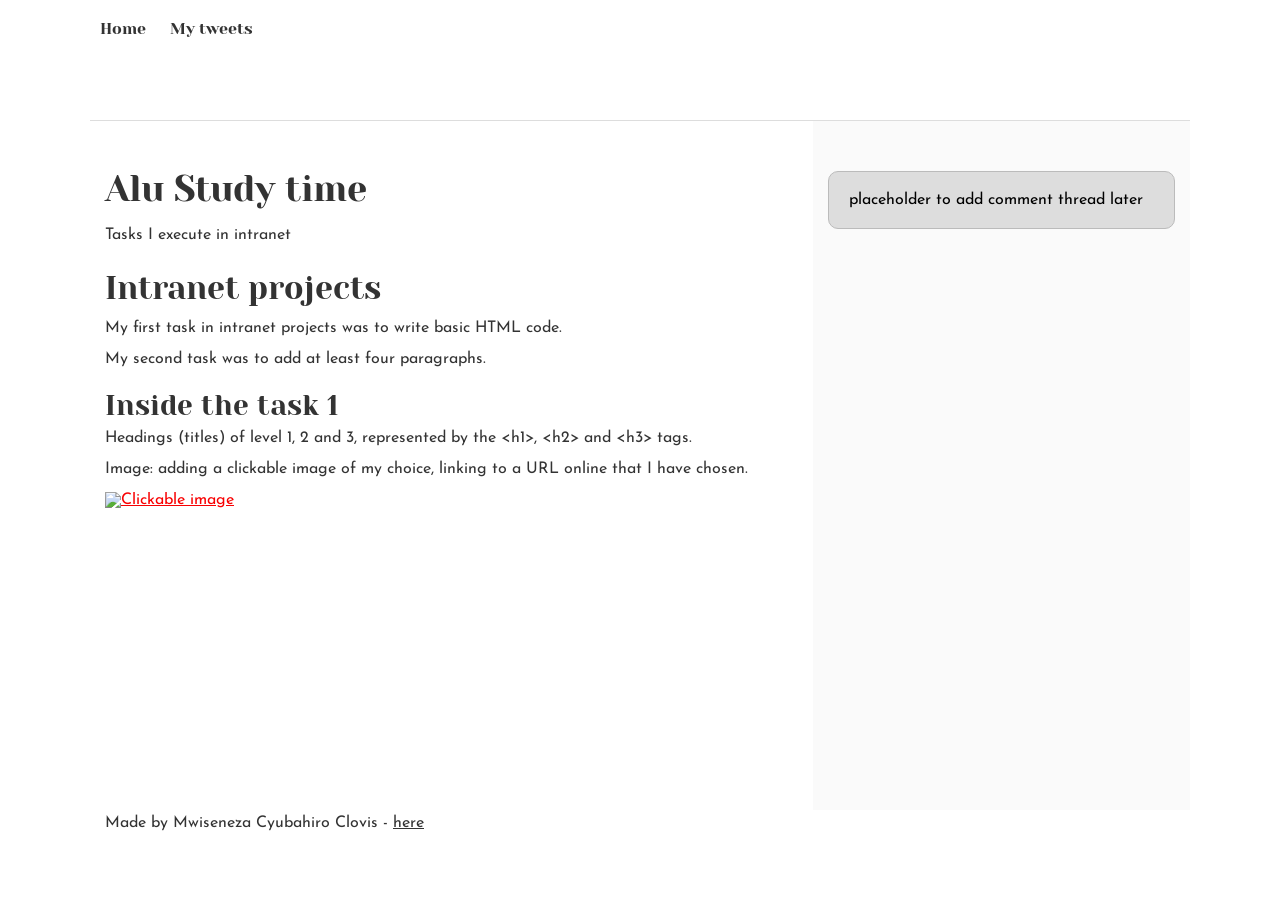
==== css_basic/index.html @ 868873e2 "Complete css_basic: add base.css and both pages, fix body to column, drop swap file" ====
<!DOCTYPE html>
<html lang="en">
	<head>
		<title> Alu Study Time </title>
		<meta charset="UTF-8">
		<link href="base.css" rel="stylesheet">
		<link href="styles.css" rel="stylesheet">
	</head>
	<body>
		<header>
			<ul>
				<li><a href="index.html">Home</a></li>
				<li><a href="tweets.html">My tweets</a></li>
			</ul>
		</header>

		<main>
			<article>
				<h1> Alu Study time </h1>
				<p> Tasks I execute in intranet </p>

				<h2> Intranet projects </h2>
				<p> My first task in intranet projects was to write basic HTML code. </p>
				<p> My second task was to add at least four paragraphs. </p>

				<h3> Inside the task 1 </h3>
				<p> Headings (titles) of level 1, 2 and 3, represented by the &lt;h1&gt;, &lt;h2&gt; and &lt;h3&gt; tags. </p>
				<p> Image: adding a clickable image of my choice, linking to a URL online that I have chosen. </p>

				<a href="https://www.alueducation.com/">
					<img src="https://upload.wikimedia.org/wikipedia/commons/thumb/a/a5/Flag_of_Rwanda.svg/320px-Flag_of_Rwanda.svg.png" alt="Clickable image">
				</a>
			</article>

			<aside>
				<p>placeholder to add comment thread later</p>
			</aside>
		</main>

		<footer>
			<p>Made by Mwiseneza Cyubahiro Clovis - <a href="https://www.alueducation.com/" target="_blank">here</a></p>
		</footer>
	</body>
</html>
---- css_basic/base.css ----
/* Importing webfonts */
/* (If you're learning CSS, you should disregard that) */

@import url(https://fonts.googleapis.com/css?family=Yeseva+One);
@import url(https://fonts.googleapis.com/css?family=Josefin+Sans:400,700,700italic,400italic);


/* CSS reset rules */

html, body {
	height: 100%;
	min-height: 100%;
}
html, body, div, span, applet, object, iframe,
h1, h2, h3, h4, h5, h6, p, blockquote, pre,
a, abbr, acronym, address, big, cite, code,
del, dfn, img, ins, kbd, q, s, samp,
small, strike, sub, sup, tt, var,
b, u, i, center,
dl, dt, dd,
fieldset, form, label, legend,
table, caption, tbody, tfoot, thead, tr, th, td,
article, aside, canvas, details, embed, 
figure, figcaption, footer, header, hgroup, 
menu, nav, output, ruby, section, summary,
time, mark, audio, video {
	margin: 0;
	padding: 0;
	border: 0;
	font-size: 100%;
	font: inherit;
	vertical-align: baseline;
}
/* HTML5 display-role reset for older browsers */
article, aside, details, figcaption, figure, 
footer, header, hgroup, menu, nav, section {
	display: block;
}
body {
	line-height: 1;
}
blockquote, q {
	quotes: none;
}
blockquote:before, blockquote:after,
q:before, q:after {
	content: '';
	content: none;
}
table {
	border-collapse: collapse;
	border-spacing: 0;
}


/* Fonts and colors */

body {
	font-family: 'Josefin Sans', serif;
	color: rgba(0, 0, 0, 0.8);
}
h1, h2, h3, h4, h5, h6, header {
	font-family: 'Yeseva One', sans-serif;
}
article {
}
header {
	border-bottom: 1px solid rgb(221,221,221);
	transition: border-bottom-color 1s ease;
}
header a {
	color: rgba(0, 0, 0, 0.8);
}
aside {
	background: #FAFAFA;
}
aside p {
	border: 1px solid #bbb;
	background: #ddd;
	color: black;
}
footer a {
	color: rgba(0, 0, 0, 0.8);
}
a {
	color: #F80002;
}


/* Positioning and margins */

@media (min-width: 1100px) {
	body {
		width: 1100px;
		margin: 0 auto;
	}
}

article {
	padding: 50px 15px;
}
article > *:first-child {
	margin-top: 0;
}
aside {
	padding: 50px 15px;
}
header .right {
	float: right;
	margin: 0 10px 15px;
}


/* Header */
header {
	padding: 20px 0;
	height: 80px;
}
header ul {
	list-style: none;
	margin: 0;
	padding: 0;
}
header li {
	display: inline;
	vertical-align:middle;
}
header li:first-child {
	margin: 0;
}
header li a {
	margin: 0 10px;
}
header li.logo {
	font-size: 36px;
}
header a {
	text-decoration: none;
}


/* Aside */

aside p {
	border-radius: 10px;
	padding: 20px 20px;
}


/* Footer */

footer {
	padding: 5px 15px;
	height: 80px;
}


/* Text styles and margins */

p {
	margin-bottom: 15px;
}
h1 {
	font-size: 36px;
	margin: 40px 0 20px;
}
h2 {
	font-size: 32px;
	margin: 30px 0 15px;
}
h3 {
	font-size: 28px;
	margin: 25px 0 10px;
}
h4 {
	font-size: 20px;
	font-weight: bold;
	margin: 20px 0 10px;
}
h5 {
	font-size: 18px;
	font-weight: bold;
	margin: 15px 0 10px;
}
h6 {
	font-weight: bold;
	margin: 5px 0;
}

@media (max-width: 800px) {
  body.works_on_smartphone {
  	display: block;
  }
  body.works_on_smartphone main {
  	display: block;
  }
  header .right {
  	float: none;
  }
}
---- css_basic/styles.css ----
body {
	display: flex;
	flex-direction: column;
}

main {
	display: flex;
	flex-direction: row;
	flex: auto;
}

article {
	flex: 2;
	overflow-y: auto;
}

aside {
	flex: 1;
	overflow-y: auto;
}
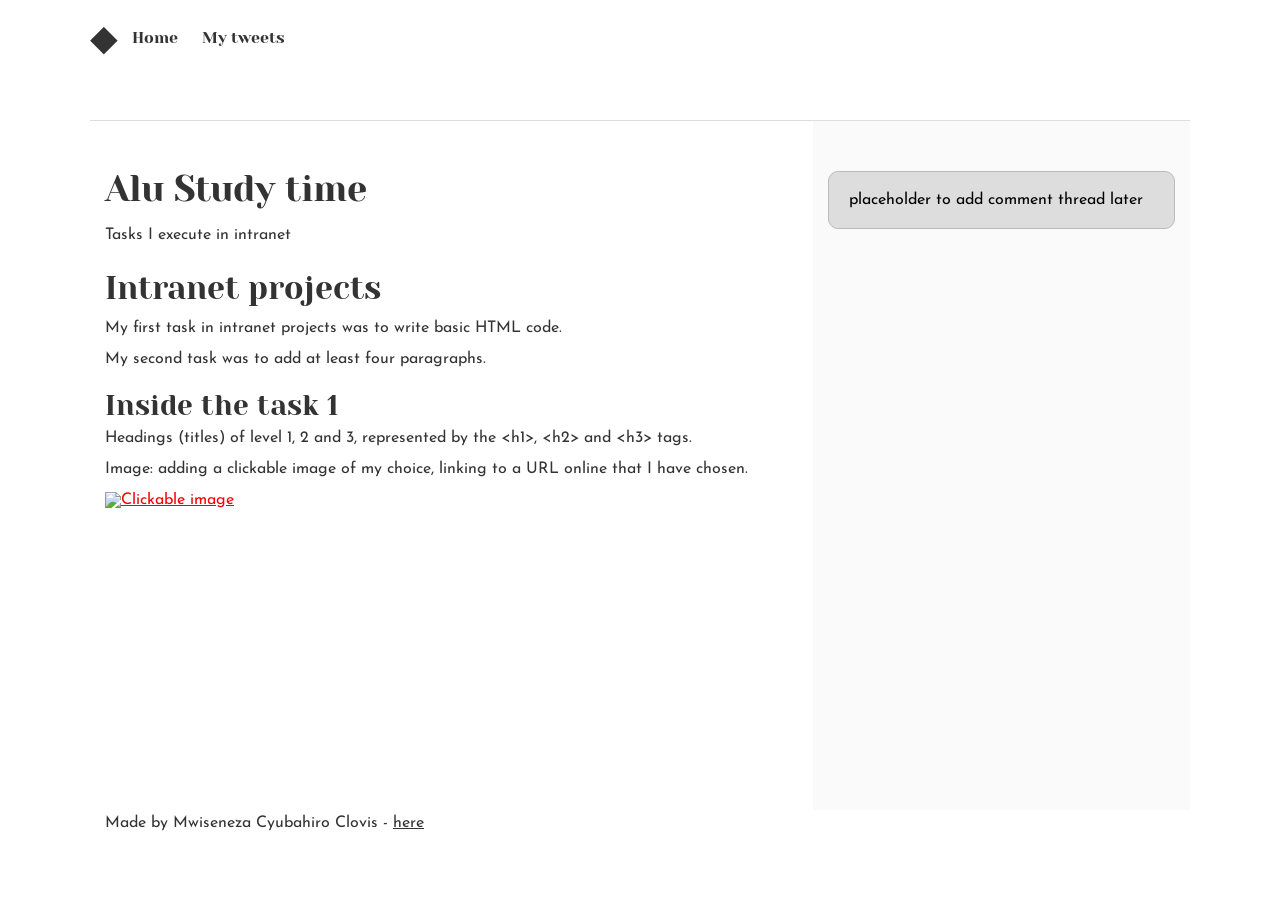
==== commit cb5fdc61: "Add Some more styling" ====
--- a/css_basic/index.html
+++ b/css_basic/index.html
@@ -9,6 +9,7 @@
 	<body>
 		<header>
 			<ul>
+				<li class="logo">&#9670;</li>
 				<li><a href="index.html">Home</a></li>
 				<li><a href="tweets.html">My tweets</a></li>
 			</ul>
--- a/css_basic/styles.css
+++ b/css_basic/styles.css
@@ -18,3 +18,13 @@
 	flex: 1;
 	overflow-y: auto;
 }
+
+:root {
+       	--blue: #00a1de;
+	--yellow: #fad201;
+	--green: #20603d;
+	--ink: #1c1c1c;
+	--muted: #6b6b6b;
+	--paper: #fdfdfb;
+	--rule: #e6e6e6
+}
